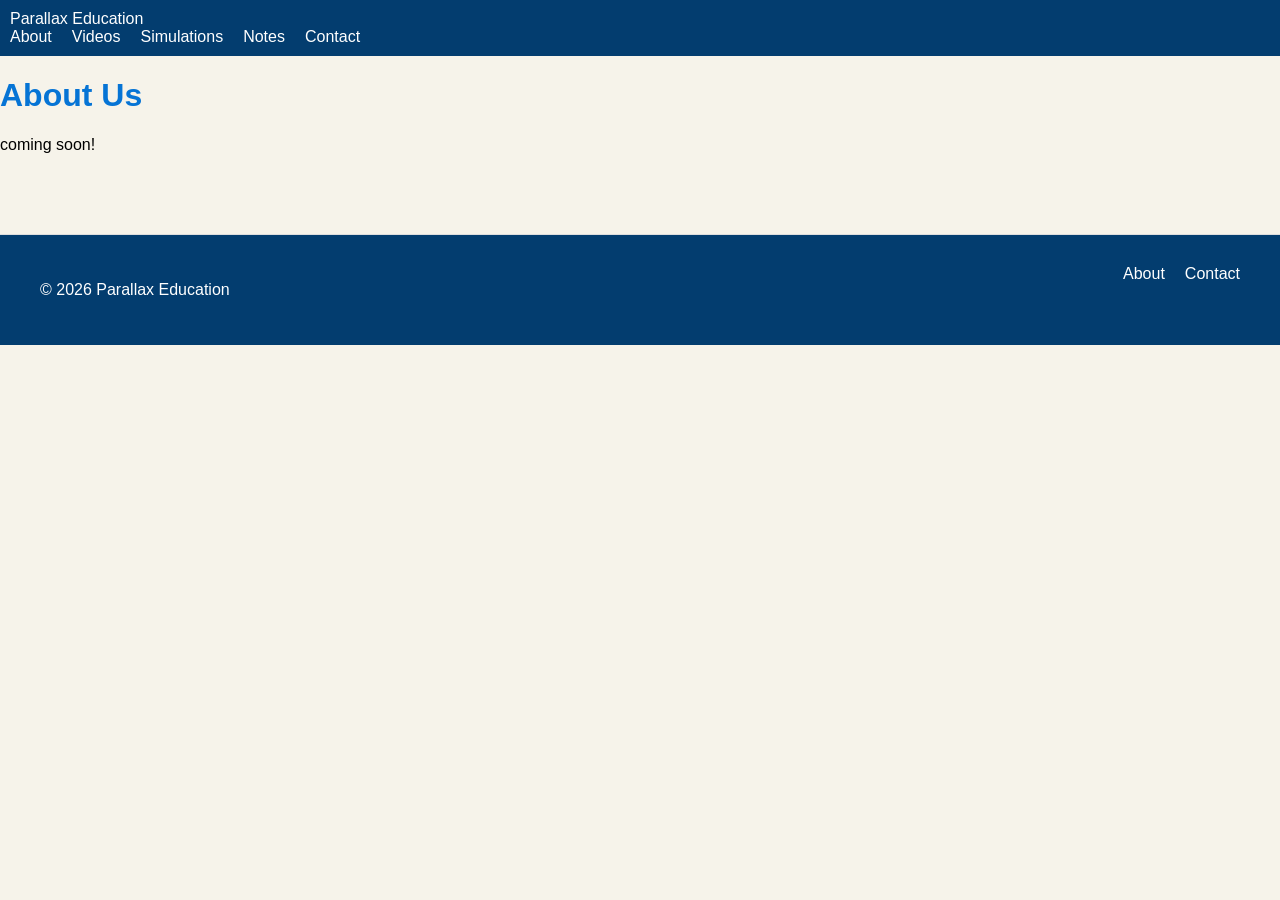
==== about.html @ ce4eea06 "first commit" ====
<!DOCTYPE html>
<html lang="en">

<head>
    <meta charset="UTF-8">
    <meta name="viewport" content="width=device-width, initial-scale=1.0">
    <title>About | Parallax Education</title>
    <link rel="stylesheet" href="/css/style.css">
</head>

<body>
    <div id="header"></div>
    <h1>About Us</h1>
    <p>coming soon!</p>

    <div id="footer"></div>
    <script src="/js/main.js"></script>
</body>
</html>
---- css/style.css ----
/*
blue heading - 0674D5
header color - 033D6F
main bg color - F6F3EA
*/


/* General page styles */


.site-header{
    background-color: #033D6F;
    color: white;
    padding: 10px;
}

.navigation {
    display: flex;
    gap: 20px;
}

.navigation a:hover {
    text-decoration: underline;
}

body {
    font-family: Arial, sans-serif;
    color: black;
    background-color: #F6F3EA;
    padding: 0px;
    margin: 0px
}


h1 {
    color: #0674D5
}

a {
    text-decoration: none;
    color: inherit;
}




/* HOMEPAGE */

.homepage {
    background-color: #0674D5;
}

.home-title {
    color: white;
}

.hero {
    min-height: 500px;
    display: flex;
    align-items: center;
    justify-content: center;
    text-align: center;
}

.hero h1 {
    font-size: 56px;
    margin-bottom: 10px;
}

.hero h3 {
    font-size: 22px;
    font-weight: normal;
    margin-bottom: 30px;
    color: white;
}


.hero-buttons {
    display: flex;
    justify-content: center;
    gap: 15px;
}

.button {
    padding: 12px 22px;
    border: none;
    border-radius: 6px;

    font-size: 16px;
    cursor: pointer;
    background: #E5A774;
    border-radius: 25px;
    box-shadow: 5px 5px 5px rgba(0,0,0,0.5);
}



.intro {
    display: grid;
    grid-template-columns: 1fr 1fr;
    gap: 60px;
    align-items: center;
    padding: 80px 0;
    background-color: #F6F3EA;
    padding: 20px
}

.intro-image img {
    width: 100%;
}

.intro-text {
    font-size: 18px;
    line-height: 1.7;
}

.intro-text p {
    margin-bottom: 25px;
}


/* FEATURED */

.featured {
    padding: 80px;
}

.featured-intro {
    margin-bottom: 40px;
}

.featured-intro h2 {
    font-size: 36px;
    color: white;
}

.featured-intro p {
    font-size: 18px;
    color: white;
}


/* FEATURED CARDS */

.featured-cards {
    display: grid;
    grid-template-columns: repeat(3, 1fr);
    gap: 20px;
}

.featured-card {
    padding: 20px;
    border-radius: 10px;
    background-color: #E5A774;
}



/* Footer */
.site-footer {
    margin-top: 80px;
    padding: 30px 40px;

    border-top: 1px solid #ddd;
    background-color: #033D6F;
    color: white;

    display: flex;
    justify-content: space-between;
}

.footer-links {
    display: flex;
    gap: 20px;
}
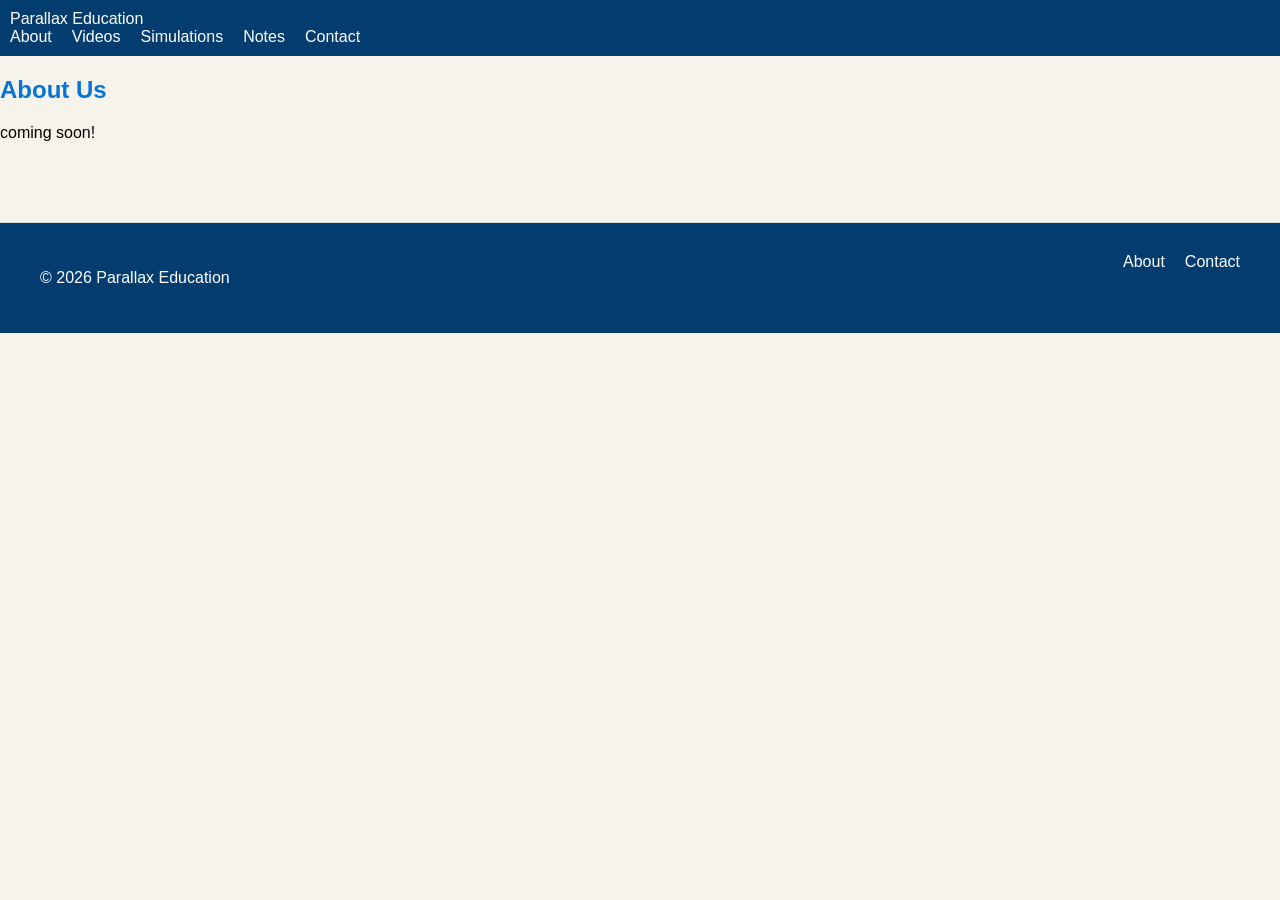
==== commit bcac0376: "updated pages" ====
--- a/about.html
+++ b/about.html
@@ -9,11 +9,13 @@
 </head>
 
 <body>
-    <div id="header"></div>
-    <h1>About Us</h1>
-    <p>coming soon!</p>
+    <header id="header"></header>
+        <section class="about-us-page">
+            <h1>About Us</h1>
+            <p>coming soon!</p>
+        </secion>
 
-    <div id="footer"></div>
+    <footer id="footer"></footer>
     <script src="/js/main.js"></script>
 </body>
 </html>
--- a/css/style.css
+++ b/css/style.css
@@ -87,15 +87,19 @@
     padding: 12px 22px;
     border: none;
     border-radius: 6px;
-
     font-size: 16px;
     cursor: pointer;
     background: #E5A774;
     border-radius: 25px;
     box-shadow: 5px 5px 5px rgba(0,0,0,0.5);
+    transition: transform 0.1s ease;
 }
 
+.button:active {
+    transform: translate(3px, 3px);
+    box-shadow: 0px 0px 0px;
 
+}
 
 .intro {
     display: grid;
@@ -142,7 +146,7 @@
 }
 
 
-/* FEATURED CARDS */
+/* featured cards */
 
 .featured-cards {
     display: grid;
@@ -162,11 +166,9 @@
 .site-footer {
     margin-top: 80px;
     padding: 30px 40px;
-
     border-top: 1px solid #ddd;
     background-color: #033D6F;
     color: white;
-
     display: flex;
     justify-content: space-between;
 }
@@ -179,8 +181,10 @@
 
 
 
+/* ABOUT US PAGE */
+
+.about-us-page{
+    padding: 0px
+}
 
 
-
-
-
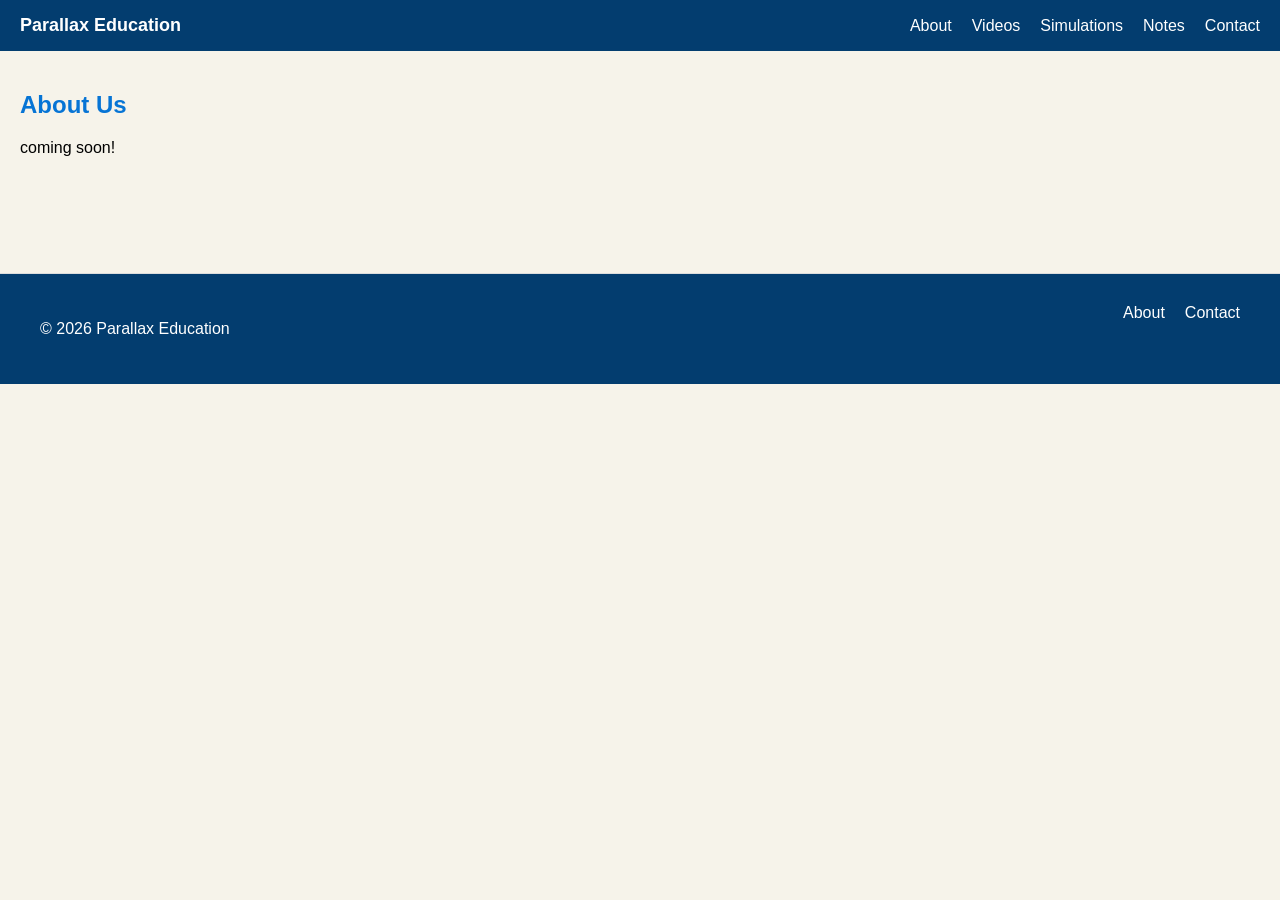
==== commit a44924d1: "Updated about page" ====
--- a/about.html
+++ b/about.html
@@ -11,8 +11,10 @@
 <body>
     <header id="header"></header>
         <section class="about-us-page">
-            <h1>About Us</h1>
-            <p>coming soon!</p>
+            <main class="about-us-content">
+                <h1>About Us</h1>
+                <p>coming soon!</p>
+            </main>
         </secion>
 
     <footer id="footer"></footer>
--- a/css/style.css
+++ b/css/style.css
@@ -10,10 +10,18 @@
 /* General page styles */
 
 
-.site-header{
+.site-header {
     background-color: #033D6F;
     color: white;
-    padding: 10px;
+    padding: 15px 20px;
+    display: flex;
+    justify-content: space-between;
+    align-items: center;
+}
+
+.name {
+    font-weight: bold;
+    font-size: 18px;
 }
 
 .navigation {
@@ -106,9 +114,8 @@
     grid-template-columns: 1fr 1fr;
     gap: 60px;
     align-items: center;
-    padding: 80px 0;
+    padding: 80px 125px;
     background-color: #F6F3EA;
-    padding: 20px
 }
 
 .intro-image img {
@@ -187,4 +194,7 @@
     padding: 0px
 }
 
-
+.about-us-content {
+    padding: 20px;
+}
+
